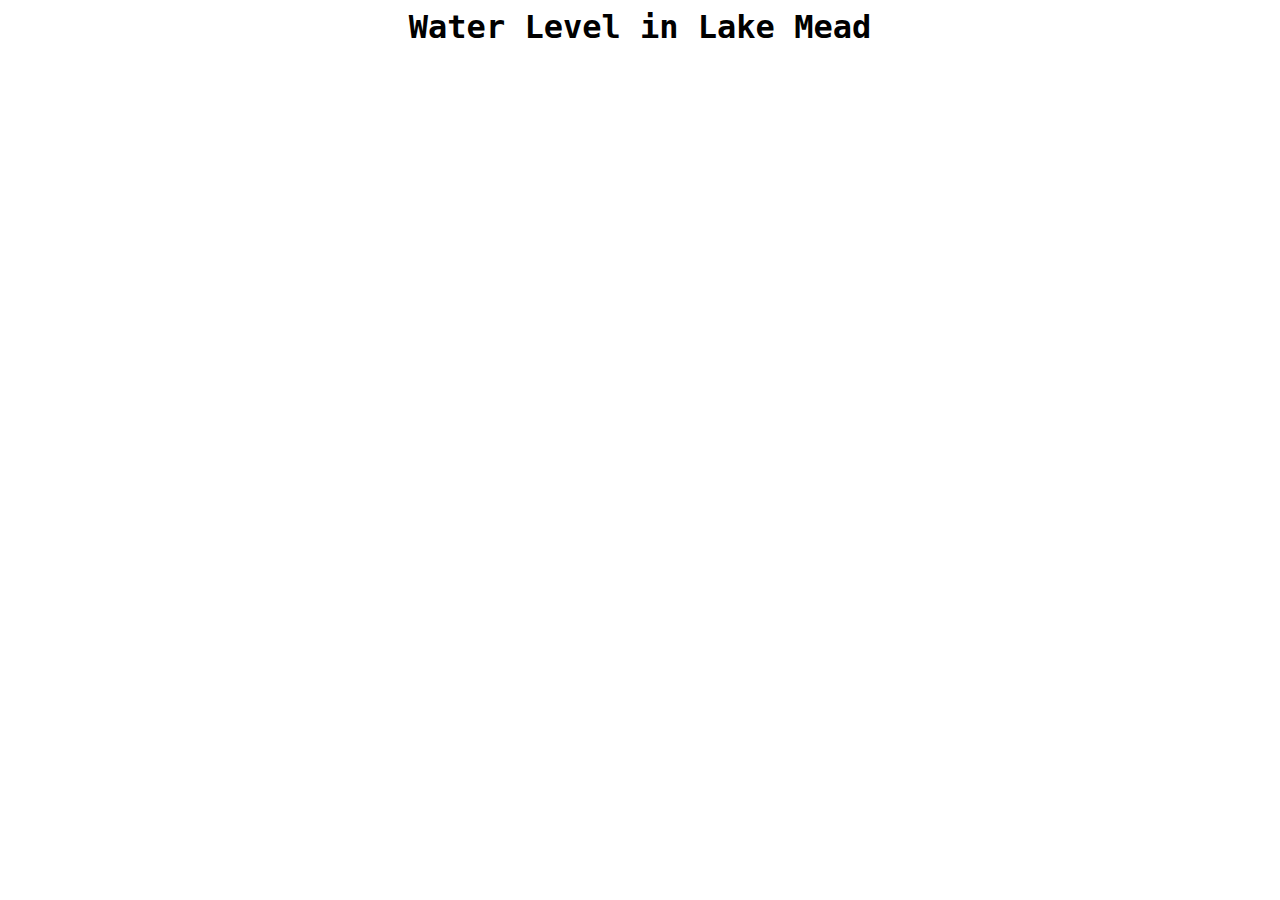
==== index.html @ 71b44e15 "New colors and header" ====
<!-- HTML i den her. Javascript i app.js -->
<!-- http://bl.ocks.org/d3noob/8952219 -->
<!-- https://jsfiddle.net/matehu/w7h81xz2/ -->
<!DOCTYPE html>
<meta charset="utf-8" />

<head>
    <style>
        .axis {
            font: 10px sans-serif;
        }

        /* Comparison line */
        line#limit {
            stroke: #ff0000;
            stroke-width: 3;
            stroke-dasharray: 3 6;
        }

        .axis path,
        .axis line {
            fill: none;
            stroke: #000;
            shape-rendering: crispEdges;
        }

        .toolTip {
            position: absolute;
            display: none;
            min-width: 80px;
            height: auto;
            background: none repeat scroll 0 0 #ffffff;
            border: 1px solid #6F257F;
            padding: 14px;
            text-align: center;
        }

        h1 {
            width: 500px;
            margin: 0 auto;
            font-family: "Lucida Console", Monaco, monospace;
            text-align: center;
        }
    </style>
</head>

<body>
    <h1 class='p.textHeader'>Water Level in Lake Mead</h1>

    <script src="http://d3js.org/d3.v3.min.js"></script>

    <script>
        var margin = {
                top: 20,
                right: 20,
                bottom: 70,
                left: 40
            },
            width = screen.width - margin.left - margin.right,
            height = screen.height / 2 - margin.top - margin.bottom;

        // Parse the date / time
        var parseDate = d3.time.format("%Y").parse;

        var x = d3.scale.ordinal().rangeRoundBands([0, width], .05);

        var y = d3.scale.linear().range([height, 0]);

        var xAxis = d3.svg.axis()
            .scale(x)
            .orient("bottom")
            .tickFormat(d3.time.format("%Y"));

        var yAxis = d3.svg.axis()
            .scale(y)
            .orient("left")
            .ticks(10);

        var svg = d3.select("body").append("svg")
            .attr("width", width + margin.left + margin.right)
            .attr("height", height + margin.top + margin.bottom)
            .append("g")
            .attr("transform",
                "translate(" + margin.left + "," + margin.top + ")");

        d3.csv("water_level.csv", function (error, data) {

            data.forEach(function (d) {
                d.date = parseDate(d.Year);
                d.value = d.AVG;
            });

            x.domain(data.map(function (d) {
                return d.date;
            }));
            y.domain([750, 1250]);

            svg.append("g")
                .attr("class", "x axis")
                .attr("transform", "translate(0," + height + ")")
                .call(xAxis)
                .selectAll("text")
                .style("text-anchor", "end")
                .attr("dx", "-.8em")
                .attr("dy", "-.55em")
                .attr("transform", "rotate(-90)");

            svg.append("g")
                .attr("class", "y axis")
                .call(yAxis)
                .append("text")
                .attr("transform", "rotate(-90)")
                .attr("y", 6)
                .attr("dy", ".71em")
                .style("text-anchor", "end")
                .text("Depth (feet)");

            svg.selectAll("bar")
                .data(data)
                .enter().append("rect")
                .style("fill", "steelblue")
                .attr("x", function (d) {
                    return x(d.date);
                })
                .attr("width", x.rangeBand() / 1.4) // width
                .attr("y", function (d) {
                    return y(d.value);
                })
                .attr("height", function (d) {
                    return height - y(d.value);
                })
                .on("mouseenter", function (d, i) {
                    d3.select(this)
                        .transition()
                        .duration(500)
                        .attr({
                            style: "fill: red",
                        })

                    // add comparioson line
                    line = svg.append('line')
                        .attr('id', 'limit')
                        .attr('x1', 0)
                        .attr('y1', d3.select(this).attr('y'))
                        .attr('x2', width)
                        .attr('y2', d3.select(this).attr('y'))
                })
                .on("mouseout", function () {
                    d3.select(this)
                        .transition()
                        .duration(500)
                        .attr({
                            style: "fill: steelblue",
                        })
                    svg.selectAll('#limit').remove()
                });
        });
    </script>

</body>
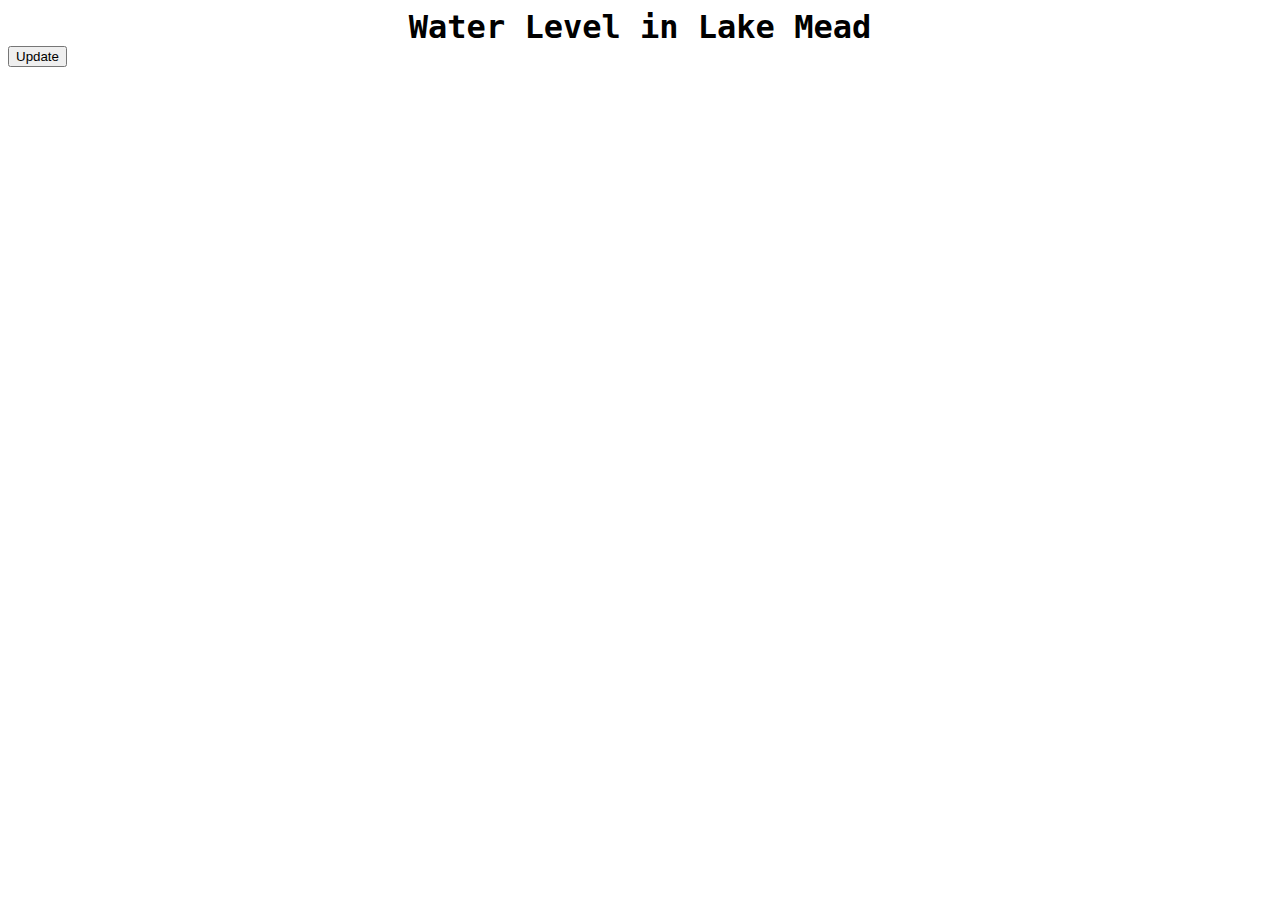
==== commit e5d84975: "fewer decimals" ====
--- a/index.html
+++ b/index.html
@@ -26,13 +26,13 @@
 
         .toolTip {
             position: absolute;
+            margin: auto;
             display: none;
-            min-width: 80px;
+            /* min-width: 80px; */
             height: auto;
             background: none repeat scroll 0 0 #ffffff;
             border: 1px solid #6F257F;
-            padding: 14px;
-            text-align: center;
+            padding: 2;
         }
 
         h1 {
@@ -46,6 +46,11 @@
 
 <body>
     <h1 class='p.textHeader'>Water Level in Lake Mead</h1>
+
+    <!-- Update button -->
+    <div id="option">
+        <input name="updateButton" type="button" value="Update" onclick="updateData()" />
+    </div>
 
     <script src="http://d3js.org/d3.v3.min.js"></script>
 
@@ -71,6 +76,8 @@
             .orient("bottom")
             .tickFormat(d3.time.format("%Y"));
 
+        var tooltip = d3.select("body").append("div").attr("class", "toolTip");
+
         var yAxis = d3.svg.axis()
             .scale(y)
             .orient("left")
@@ -84,7 +91,6 @@
                 "translate(" + margin.left + "," + margin.top + ")");
 
         d3.csv("water_level.csv", function (error, data) {
-
             data.forEach(function (d) {
                 d.date = parseDate(d.Year);
                 d.value = d.AVG;
@@ -93,7 +99,7 @@
             x.domain(data.map(function (d) {
                 return d.date;
             }));
-            y.domain([750, 1250]);
+            y.domain([800, 1250]);
 
             svg.append("g")
                 .attr("class", "x axis")
@@ -129,6 +135,13 @@
                 .attr("height", function (d) {
                     return height - y(d.value);
                 })
+                .on("mousemove", function (d) {
+                    tooltip
+                        .style("left", d3.event.pageX - 50 + "px")
+                        .style("top", d3.event.pageY - 70 + "px")
+                        .style("display", "inline-block")
+                        .html((d.value) + " feet");
+                })
                 .on("mouseenter", function (d, i) {
                     d3.select(this)
                         .transition()
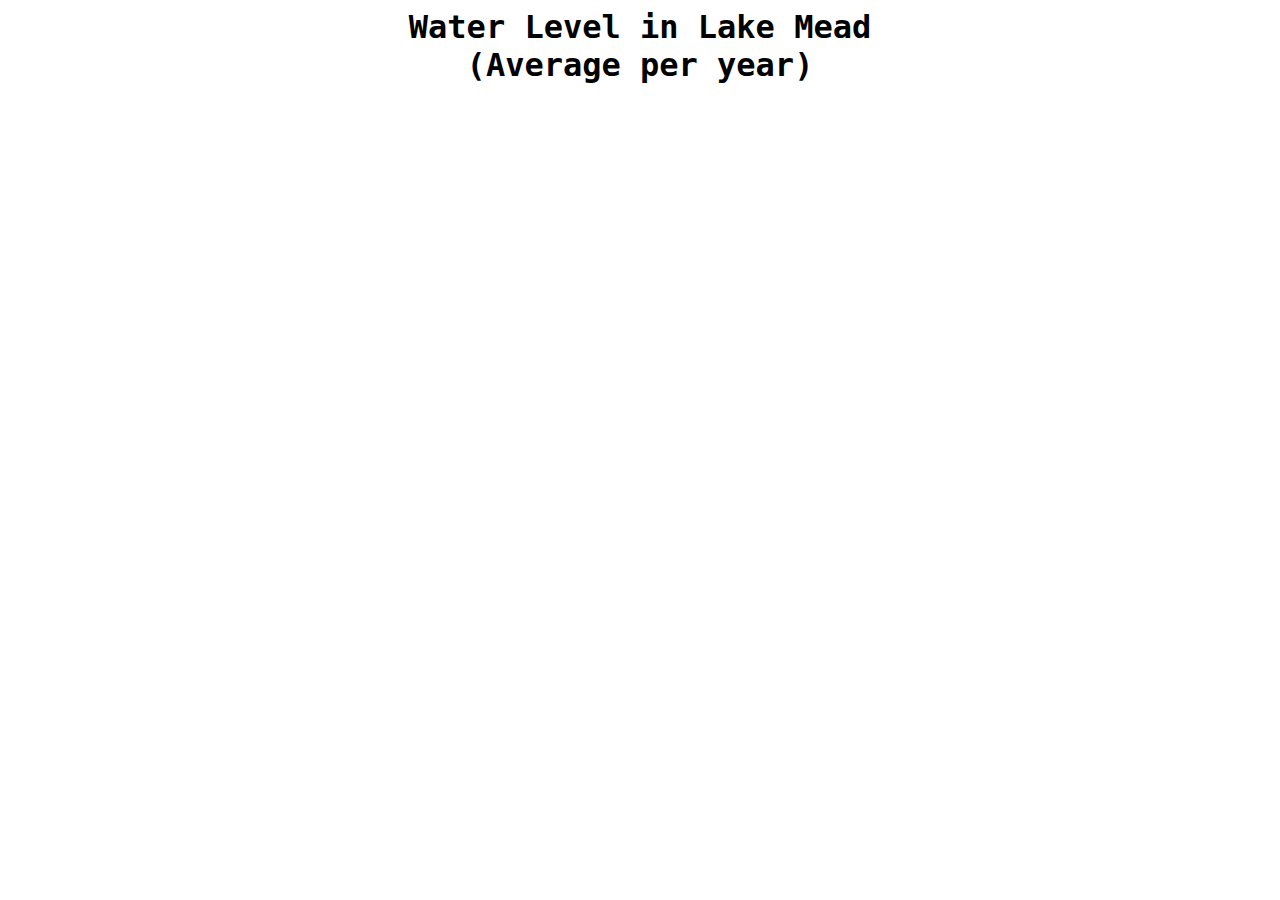
==== commit f7f34585: "added max" ====
--- a/index.html
+++ b/index.html
@@ -1,173 +1,208 @@
 <!-- HTML i den her. Javascript i app.js -->
 <!-- http://bl.ocks.org/d3noob/8952219 -->
 <!-- https://jsfiddle.net/matehu/w7h81xz2/ -->
-<!DOCTYPE html>
-<meta charset="utf-8" />
+<!DOCTYPE html> <meta charset="utf-8" />
 
 <head>
-    <style>
-        .axis {
-            font: 10px sans-serif;
-        }
-
-        /* Comparison line */
-        line#limit {
-            stroke: #ff0000;
-            stroke-width: 3;
-            stroke-dasharray: 3 6;
-        }
-
-        .axis path,
-        .axis line {
-            fill: none;
-            stroke: #000;
-            shape-rendering: crispEdges;
-        }
-
-        .toolTip {
-            position: absolute;
-            margin: auto;
-            display: none;
-            /* min-width: 80px; */
-            height: auto;
-            background: none repeat scroll 0 0 #ffffff;
-            border: 1px solid #6F257F;
-            padding: 2;
-        }
-
-        h1 {
-            width: 500px;
-            margin: 0 auto;
-            font-family: "Lucida Console", Monaco, monospace;
-            text-align: center;
-        }
-    </style>
+  <style>
+    .axis {
+      font: 10px sans-serif;
+    }
+
+    /* Comparison line */
+    line#limit {
+      stroke: #ff0000;
+      stroke-width: 3;
+      stroke-dasharray: 3 6;
+    }
+
+    .axis path,
+    .axis line {
+      fill: none;
+      stroke: #000;
+      shape-rendering: crispEdges;
+    }
+
+    .toolTip {
+      position: absolute;
+      margin: auto;
+      display: none;
+      /* min-width: 80px; */
+      height: auto;
+      background: none repeat scroll 0 0 #ffffff;
+      border: 1px solid #6f257f;
+      padding: 2;
+    }
+
+    h1 {
+      width: 500px;
+      margin: 0 auto;
+      font-family: 'Lucida Console', Monaco, monospace;
+      text-align: center;
+    }
+  </style>
 </head>
 
 <body>
-    <h1 class='p.textHeader'>Water Level in Lake Mead</h1>
-
-    <!-- Update button -->
-    <div id="option">
-        <input name="updateButton" type="button" value="Update" onclick="updateData()" />
-    </div>
-
-    <script src="http://d3js.org/d3.v3.min.js"></script>
-
-    <script>
-        var margin = {
-                top: 20,
-                right: 20,
-                bottom: 70,
-                left: 40
-            },
-            width = screen.width - margin.left - margin.right,
-            height = screen.height / 2 - margin.top - margin.bottom;
-
-        // Parse the date / time
-        var parseDate = d3.time.format("%Y").parse;
-
-        var x = d3.scale.ordinal().rangeRoundBands([0, width], .05);
-
-        var y = d3.scale.linear().range([height, 0]);
-
-        var xAxis = d3.svg.axis()
-            .scale(x)
-            .orient("bottom")
-            .tickFormat(d3.time.format("%Y"));
-
-        var tooltip = d3.select("body").append("div").attr("class", "toolTip");
-
-        var yAxis = d3.svg.axis()
-            .scale(y)
-            .orient("left")
-            .ticks(10);
-
-        var svg = d3.select("body").append("svg")
-            .attr("width", width + margin.left + margin.right)
-            .attr("height", height + margin.top + margin.bottom)
-            .append("g")
-            .attr("transform",
-                "translate(" + margin.left + "," + margin.top + ")");
-
-        d3.csv("water_level.csv", function (error, data) {
-            data.forEach(function (d) {
-                d.date = parseDate(d.Year);
-                d.value = d.AVG;
+  <h1 class="p.textHeader">Water Level in Lake Mead (Average per year)</h1>
+
+  <script src="http://d3js.org/d3.v3.min.js"></script>
+  <script src="d3.legend.js"></script>
+
+  <script>
+    var margin = {
+        top: 20,
+        right: 20,
+        bottom: 70,
+        left: 40
+      },
+      width = screen.width - margin.left - margin.right,
+      height = screen.height / 2 - margin.top - margin.bottom;
+
+    var parseDate = d3.time.format('%Y').parse; // Parse the date / time
+
+    var x = d3.scale.ordinal().rangeRoundBands([0, width], 0.05);
+
+    var y = d3.scale.linear().range([height, 0]);
+
+    var xAxis = d3.svg
+      .axis()
+      .scale(x)
+      .orient('bottom')
+      .tickFormat(d3.time.format('%Y'));
+
+    var tooltip = d3
+      .select('body')
+      .append('div')
+      .attr('class', 'toolTip');
+
+    var yAxis = d3.svg
+      .axis()
+      .scale(y)
+      .orient('left')
+      .ticks(10);
+
+    var svg = d3
+      .select('body')
+      .append('svg')
+      .attr('width', width + margin.left + margin.right)
+      .attr('height', height + margin.top + margin.bottom)
+      .append('g')
+      .attr('transform', 'translate(' + margin.left + ',' + margin.top + ')');
+
+    d3.csv('water_level.csv', function(error, data) {
+      data.forEach(function(d) {
+        d.date = parseDate(d.YEAR);
+        d.value = d.AVG;
+        d.MAX = d.HIGH;
+        d.MIN = d.LOW;
+      });
+
+      x.domain(
+        data.map(function(d) {
+          return d.date;
+        })
+      );
+      y.domain([800, 1250]);
+
+      svg
+        .append('g')
+        .attr('class', 'x axis')
+        .attr('transform', 'translate(0,' + height + ')')
+        .call(xAxis)
+        .selectAll('text')
+        .style('text-anchor', 'end')
+        .attr('dx', '-.8em')
+        .attr('dy', '-.55em')
+        .attr('transform', 'rotate(-90)');
+
+      svg
+        .append('g')
+        .attr('class', 'y axis')
+        .call(yAxis)
+        .append('text')
+        .attr('transform', 'rotate(-90)')
+        .attr('y', 6)
+        .attr('dy', '.71em')
+        .style('text-anchor', 'end')
+        .text('Average depth (feet)');
+
+      // Bars
+      svg
+        .selectAll('bar')
+        .data(data)
+        .enter()
+        .append('rect')
+        .style('fill', 'steelblue')
+        .attr('x', function(d) {
+          return x(d.date);
+        })
+        .attr('width', x.rangeBand() / 1.4) // width
+        .attr('y', function(d) {
+          return y(d.value);
+        })
+        .attr('height', function(d) {
+          return height - y(d.value);
+        })
+        .on('mousemove', function(d) {
+          tooltip
+            .style('left', d3.event.pageX - 50 + 'px')
+            .style('top', d3.event.pageY - 70 + 'px')
+            .style('display', 'inline-block')
+            .html(
+              'Max: ' +
+                d.MAX +
+                ' ft' +
+                '<br>' +
+                'Avg: ' +
+                d.value +
+                ' ft' +
+                '<br>' +
+                'Min: ' +
+                d.MIN +
+                ' ft'
+            );
+        })
+        .on('mouseenter', function(d, i) {
+          d3.select(this)
+            .transition()
+            .duration(500)
+            .attr({
+              style: 'fill: red'
             });
 
-            x.domain(data.map(function (d) {
-                return d.date;
-            }));
-            y.domain([800, 1250]);
-
-            svg.append("g")
-                .attr("class", "x axis")
-                .attr("transform", "translate(0," + height + ")")
-                .call(xAxis)
-                .selectAll("text")
-                .style("text-anchor", "end")
-                .attr("dx", "-.8em")
-                .attr("dy", "-.55em")
-                .attr("transform", "rotate(-90)");
-
-            svg.append("g")
-                .attr("class", "y axis")
-                .call(yAxis)
-                .append("text")
-                .attr("transform", "rotate(-90)")
-                .attr("y", 6)
-                .attr("dy", ".71em")
-                .style("text-anchor", "end")
-                .text("Depth (feet)");
-
-            svg.selectAll("bar")
-                .data(data)
-                .enter().append("rect")
-                .style("fill", "steelblue")
-                .attr("x", function (d) {
-                    return x(d.date);
-                })
-                .attr("width", x.rangeBand() / 1.4) // width
-                .attr("y", function (d) {
-                    return y(d.value);
-                })
-                .attr("height", function (d) {
-                    return height - y(d.value);
-                })
-                .on("mousemove", function (d) {
-                    tooltip
-                        .style("left", d3.event.pageX - 50 + "px")
-                        .style("top", d3.event.pageY - 70 + "px")
-                        .style("display", "inline-block")
-                        .html((d.value) + " feet");
-                })
-                .on("mouseenter", function (d, i) {
-                    d3.select(this)
-                        .transition()
-                        .duration(500)
-                        .attr({
-                            style: "fill: red",
-                        })
-
-                    // add comparioson line
-                    line = svg.append('line')
-                        .attr('id', 'limit')
-                        .attr('x1', 0)
-                        .attr('y1', d3.select(this).attr('y'))
-                        .attr('x2', width)
-                        .attr('y2', d3.select(this).attr('y'))
-                })
-                .on("mouseout", function () {
-                    d3.select(this)
-                        .transition()
-                        .duration(500)
-                        .attr({
-                            style: "fill: steelblue",
-                        })
-                    svg.selectAll('#limit').remove()
-                });
+          // add comparioson line
+          line = svg
+            .append('line')
+            .attr('id', 'limit')
+            .attr('x1', 0)
+            .attr('y1', d3.select(this).attr('y'))
+            .attr('x2', width)
+            .attr('y2', d3.select(this).attr('y'));
+        })
+        .on('mouseout', function() {
+          d3.select(this)
+            .transition()
+            .duration(500)
+            .attr({
+              style: 'fill: steelblue'
+            });
+          svg.selectAll('#limit').remove();
         });
-    </script>
-
-</body>+      svg
+        .selectAll('circle')
+        .data(data)
+        .enter()
+        .append('circle')
+        .style('stroke', 'gray')
+        .style('fill', 'black')
+        .attr('r', 5)
+        .attr('cx', function(d) {
+          return x(d.date) + 7;
+        })
+        .attr('cy', function(d) {
+          return y(d.MAX);
+        });
+    });
+  </script>
+</body>
